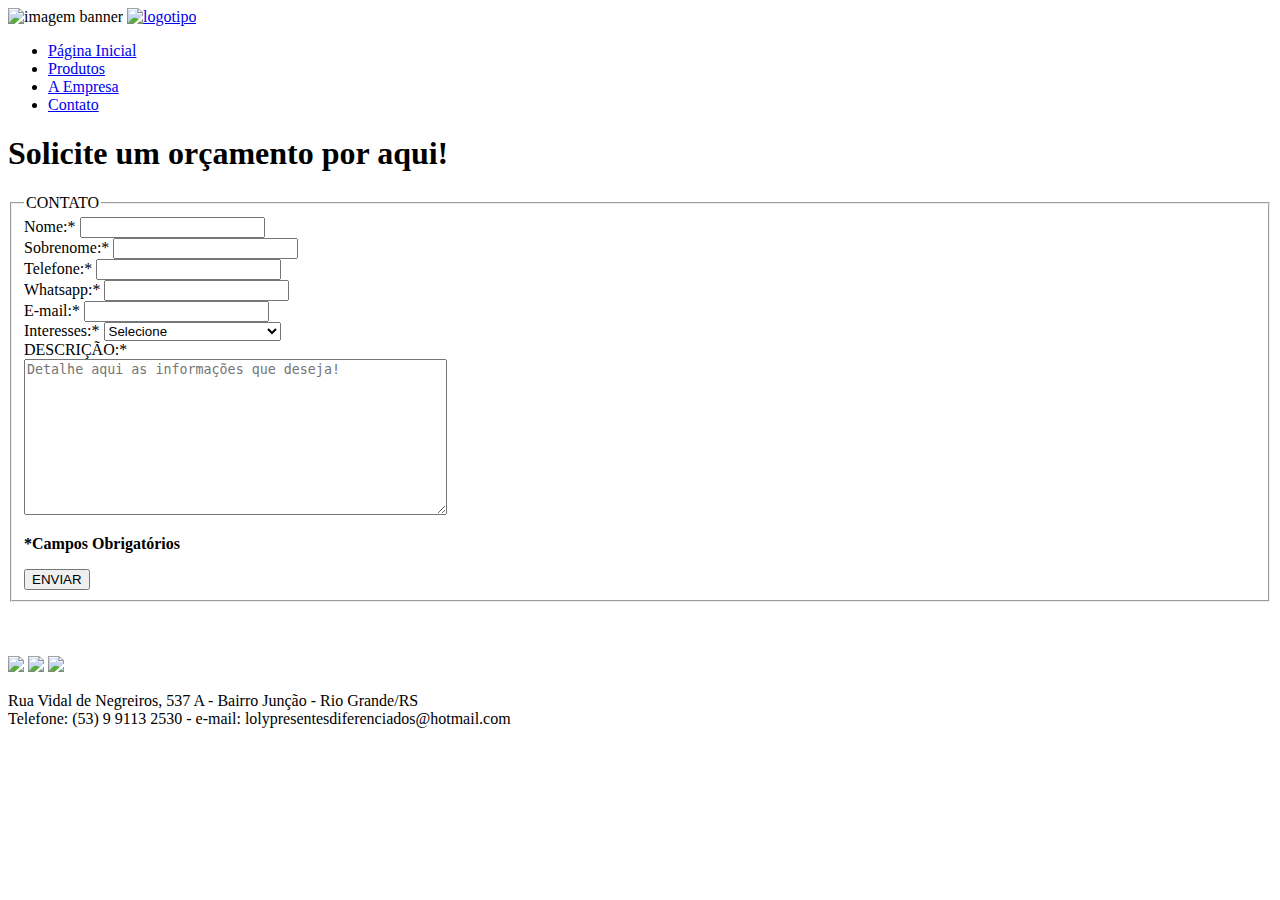
==== trab2/contato.html @ 8db51304 "Add files via upload" ====
<!DOCTYPE html>
<html lang="pt-br">
<head>
    <meta charset="UTF-8">
    <meta http-equiv="X-UA-Compatible" content="IE=edge">
    <meta name="viewport" content="width=device-width, initial-scale=1.0">
    <link href="https://fonts.googleapis.com/css2?family=Kalam:wght@300&display=swap" rel="stylesheet">
    <link rel="icon" type="image/x-icon" href="img/logo.fw.png" />
    <title>Loly Presentes</title>
    <link rel="stylesheet" type="text/css" href="style/estilo.css">
</head>
<body>
    <header>
        <div class="topo">
        <img class="banner" src="img/banner.fw.png" alt="imagem banner">
        <a href="index.html">
        <img class="logo" src="img/logo.fw.png" alt="logotipo"></a>
    </div>
    </header>
    <nav>
        <ul>
            <li><a href="index.html">Página Inicial</a></li>
            <li><a href="produtos.html">Produtos</a></li>
            <li><a href="sobre.html">A Empresa</a></li>
            <li><a href="contato.html">Contato</a></li>
        </ul>
    </nav>
    <h1>Solicite um orçamento por aqui!</h1>
        <form>
            <fieldset>               
                <legend>CONTATO</legend>
                <label for="nome">Nome:*</label>
                <input type="text" id="nome" name="nome" required><br>
                <label for="sobrenome">Sobrenome:*</label>
                <input type="text" id="sobrenome" name="sobrenome" required><br>
                <label for="tel">Telefone:*</label>
                <input type="tel" id="tel" name="tel" maxlength="11" required><br>
                <label for="tel">Whatsapp:*</label>
                <input type="tel" id="tel" name="tel" maxlength="11" required><br>
				<label for="email">E-mail:*</label>
                <input type="email" id="email" name="email" required><br>  
                <label for="assunto">Interesses:*</label>
                <select id="interesses" name="interesses" required>
                    <option value="">Selecione</option>
                    <option value="pelotas">Papelaria</option> 
                    <option value="rio grande">Brigaderia</option>
                    <option value="sao jose do norte">Presentes Personalizados</option>
					<option value="sao jose do norte">Outros</option>                                                            
                </select><br>                         
                <label for="descricao">DESCRIÇÃO:*</label><br>
                <textarea class="textarea" id="descricao" name="descricao" rows="10" cols="50" placeholder="Detalhe aqui as informações que deseja!" required></textarea><br>
                <p><b>*Campos Obrigatórios</b></p>   
                <input class="botao" type="submit" value="ENVIAR">
                </div>
            </fieldset>
			<br><br><br>
    <footer>
        <a href="https://contate.me/lolypersonalizados">
        <img class="redes" src="img/whats.fw.png"></a>
        <a href="https://www.facebook.com/lolypaperart">
        <img class="redes" src="img/face.fw.png"></a>
        <a href="https://www.instagram.com/lolypresentesdiferenciados/">
        <img class="redes" src="img/insta.fw.png">
    </a>
    <div class="rodape">
    <p>Rua Vidal de Negreiros, 537 A - Bairro Junção - Rio Grande/RS<br>
    Telefone: (53) 9 9113 2530 - e-mail: lolypresentesdiferenciados@hotmail.com</p>
    </footer>
</body>
</html>
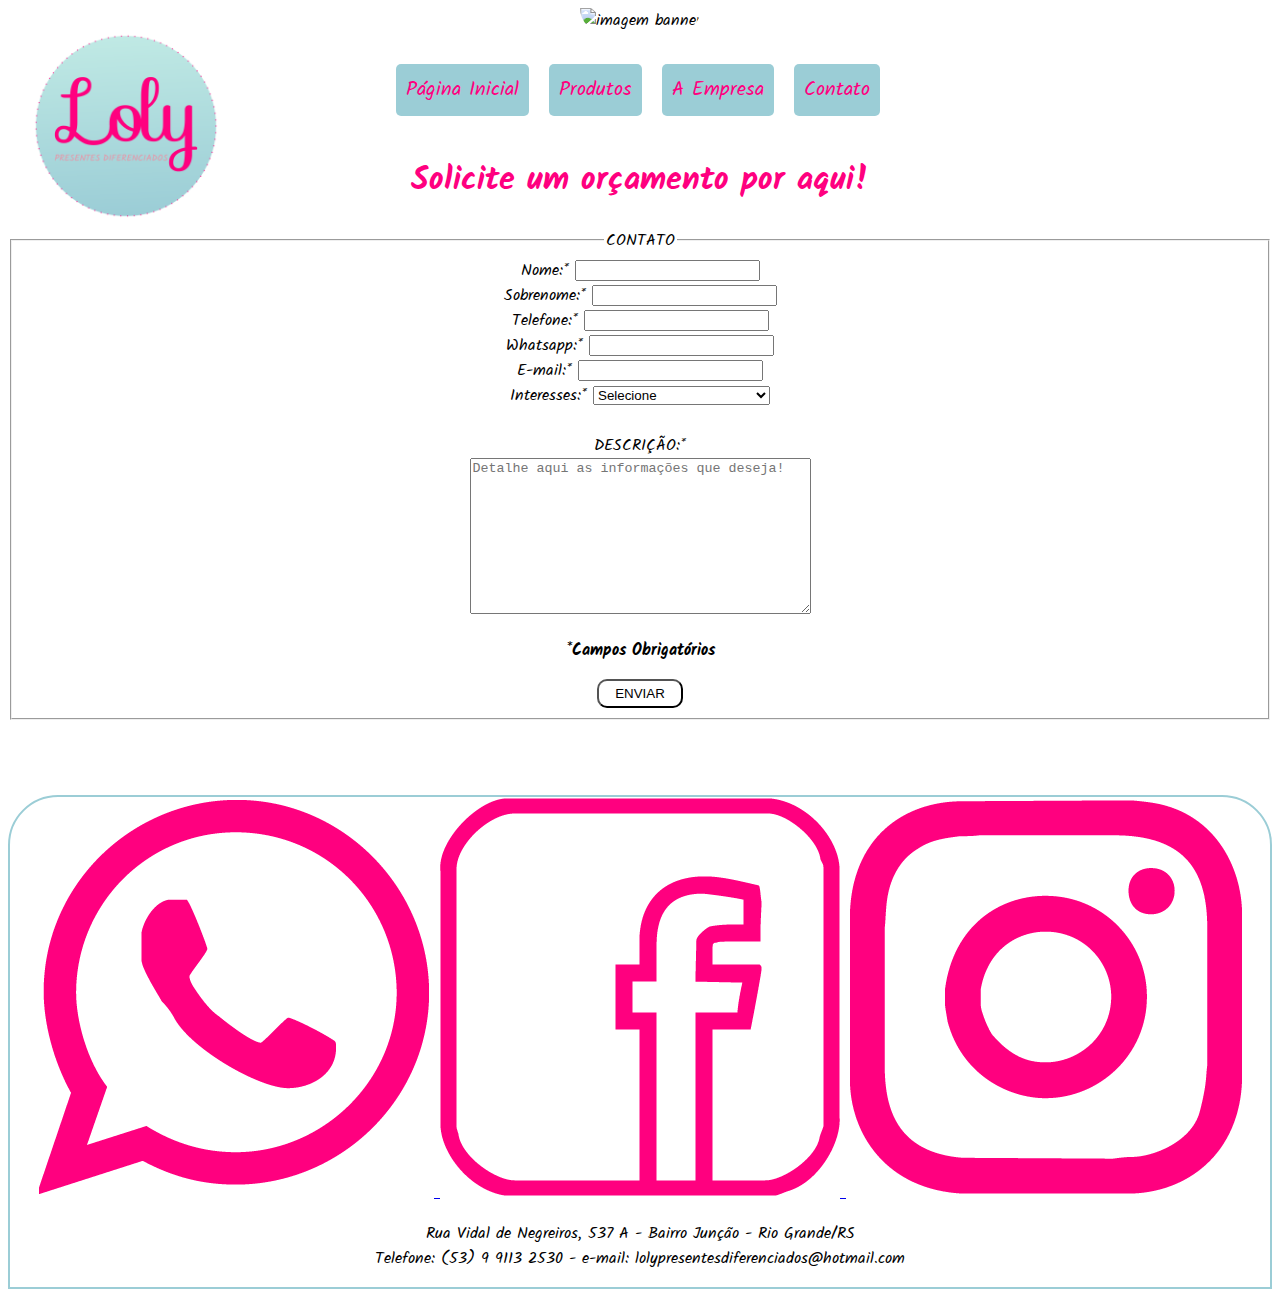
==== commit 15b39e90: "Add files via upload" ====
--- a/trab2/contato.html
+++ b/trab2/contato.html
@@ -5,14 +5,13 @@
     <meta http-equiv="X-UA-Compatible" content="IE=edge">
     <meta name="viewport" content="width=device-width, initial-scale=1.0">
     <link href="https://fonts.googleapis.com/css2?family=Kalam:wght@300&display=swap" rel="stylesheet">
-    <link rel="icon" type="image/x-icon" href="img/logo.fw.png" />
     <title>Loly Presentes</title>
     <link rel="stylesheet" type="text/css" href="style/estilo.css">
 </head>
 <body>
     <header>
         <div class="topo">
-        <img class="banner" src="img/banner.fw.png" alt="imagem banner">
+        <img class="banner" src="img/banner.jpg" alt="imagem banner">
         <a href="index.html">
         <img class="logo" src="img/logo.fw.png" alt="logotipo"></a>
     </div>
@@ -27,44 +26,47 @@
     </nav>
     <h1>Solicite um orçamento por aqui!</h1>
         <form>
-            <fieldset>               
+            <fieldset>
                 <legend>CONTATO</legend>
-                <label for="nome">Nome:*</label>
+                <label for="nome" class="form">Nome:*</label>
                 <input type="text" id="nome" name="nome" required><br>
-                <label for="sobrenome">Sobrenome:*</label>
+                <label for="sobrenome" class="form">Sobrenome:*</label>
                 <input type="text" id="sobrenome" name="sobrenome" required><br>
-                <label for="tel">Telefone:*</label>
+                <label for="tel" class="form">Telefone:*</label>
                 <input type="tel" id="tel" name="tel" maxlength="11" required><br>
-                <label for="tel">Whatsapp:*</label>
+                <label for="tel" class="form">Whatsapp:*</label>
                 <input type="tel" id="tel" name="tel" maxlength="11" required><br>
-				<label for="email">E-mail:*</label>
+				<label for="email" class="form">E-mail:*</label>
                 <input type="email" id="email" name="email" required><br>  
-                <label for="assunto">Interesses:*</label>
+                <label for="assunto" class="form">Interesses:*</label>
                 <select id="interesses" name="interesses" required>
                     <option value="">Selecione</option>
                     <option value="pelotas">Papelaria</option> 
                     <option value="rio grande">Brigaderia</option>
                     <option value="sao jose do norte">Presentes Personalizados</option>
 					<option value="sao jose do norte">Outros</option>                                                            
-                </select><br>                         
-                <label for="descricao">DESCRIÇÃO:*</label><br>
-                <textarea class="textarea" id="descricao" name="descricao" rows="10" cols="50" placeholder="Detalhe aqui as informações que deseja!" required></textarea><br>
+                </select><br><br>                         
+                <label for="descricao" class="form">DESCRIÇÃO:*</label><br>
+                <textarea id="descricao" name="descricao" rows="10" cols="40" placeholder="Detalhe aqui as informações que deseja!" required></textarea><br>
                 <p><b>*Campos Obrigatórios</b></p>   
                 <input class="botao" type="submit" value="ENVIAR">
                 </div>
             </fieldset>
 			<br><br><br>
-    <footer>
-        <a href="https://contate.me/lolypersonalizados">
-        <img class="redes" src="img/whats.fw.png"></a>
-        <a href="https://www.facebook.com/lolypaperart">
-        <img class="redes" src="img/face.fw.png"></a>
-        <a href="https://www.instagram.com/lolypresentesdiferenciados/">
-        <img class="redes" src="img/insta.fw.png">
-    </a>
-    <div class="rodape">
-    <p>Rua Vidal de Negreiros, 537 A - Bairro Junção - Rio Grande/RS<br>
-    Telefone: (53) 9 9113 2530 - e-mail: lolypresentesdiferenciados@hotmail.com</p>
-    </footer>
-</body>
-</html>+            <footer>
+                <a href="https://contate.me/lolypersonalizados">
+                    <img src="img/whats.fw.png" alt="whatsapp" class="redessociais">
+                </a>
+                <a href="https://www.facebook.com/lolypaperart">
+                    <img src="img/face.fw.png" alt="facebook" class="redessociais">
+                </a>
+                <a href="https://www.instagram.com/lolypresentesdiferenciados">
+                    <img src="img/insta.fw.png" alt="instagram" class="redessociais">
+                </a>
+            <div class="rodape">
+                <p>Rua Vidal de Negreiros, 537 A - Bairro Junção - Rio Grande/RS<br>
+                Telefone: (53) 9 9113 2530 - e-mail: lolypresentesdiferenciados@hotmail.com</p>
+            </div>
+        </footer>
+        </body>
+    </html>--- a/trab2/style/estilo.css
+++ b/trab2/style/estilo.css
@@ -0,0 +1,143 @@
+/*BANNER*/
+body{
+  font-family: kalam;
+  text-align: center;
+}
+.banner {
+  width: 100%;
+  border-radius:  0 0 50px 50px;
+  position: relative;
+  margin-bottom: -38px;
+
+}
+.logo {
+  position:absolute;
+  width: 15%;
+  top: 30px;
+  left: 30px;
+
+}
+/*MENU*/
+nav{
+  display: flex;
+  justify-content: center;
+    margin-bottom: -13px;
+}
+nav ul {
+  display: flex;
+  padding: 5px;
+  margin-right: 5px;
+  list-style: none;
+}
+nav li{
+  padding: 10px;
+}
+
+nav li a {
+  display:flex;
+  background-color: #9BCDD6;
+  color: #FF007F;
+  text-decoration: none;
+  font-size: 20px;
+  padding: 10px;
+  border-radius: 5px;
+}
+
+nav li a:hover {
+  background-color: #D7A7BD;
+}
+h1{
+  color:#FF007F;
+}
+/*CONTEÙDO*/
+.container {
+  display: flex;
+  flex-wrap: wrap;
+  justify-content: space-between;
+  align-items: center;
+  gap: 20px;
+  padding: 20px;
+}
+.produto {
+  padding: 30px;
+  text-align: center;
+  max-width: 300px;
+}
+.produto img {
+  max-width: 75%;
+  height: auto;
+  border-radius: 10px;
+}
+.produto h2 {
+  font-size: 16px;
+  margin: 10px 0;
+  color: #FF007F;
+}
+.produto p {
+  font-size: 14px;
+  color: #222222;
+  margin: 10px 0;
+}
+.catalogo{
+  padding: 10px;
+  text-align: center;
+  max-width: 100px;
+  display: flexbox;
+}
+.catalogo img{
+  max-width: 50%;
+  height: auto;
+  border-radius: 5px;
+  display:flexbox;
+}
+.nomeproduto{
+  color: #FF007F;
+  border: 1px solid #9BCDD6;
+  border-radius: 5px;
+  
+}
+.descricaoproduto{
+  font-size: 12px;
+  color: #222222;
+  display: flexbox;
+  flex-wrap: wrap;
+}
+.textosobre{
+display: flex;
+justify-content: flex-start;
+align-items: center;   
+text-align: justify;
+font-size: 16px;
+width: 60vw;
+margin: auto;
+}
+.imgsobre{
+  width: 200px;
+  align-items: center;
+}
+/*BOTÃO*/
+.botao {
+  margin:auto;
+  padding: 5px 10px;
+  border-radius: 10px;
+  text-align: center;
+  cursor: pointer;
+  background-color: #FFFFFF;
+  width: 7%;
+  height: 7%;
+}
+.botao:hover {
+  background-color:#9BCDD6;
+}
+/*RODAPÉ*/
+footer{
+  border: 2px solid #9BCDD6;
+  border-radius: 50px 50px 0 0;
+}
+.redes{
+  margin:50px;
+  width: 5%;
+  height: 5%;
+  border:#FF007F;
+  margin-bottom: -5px;
+}
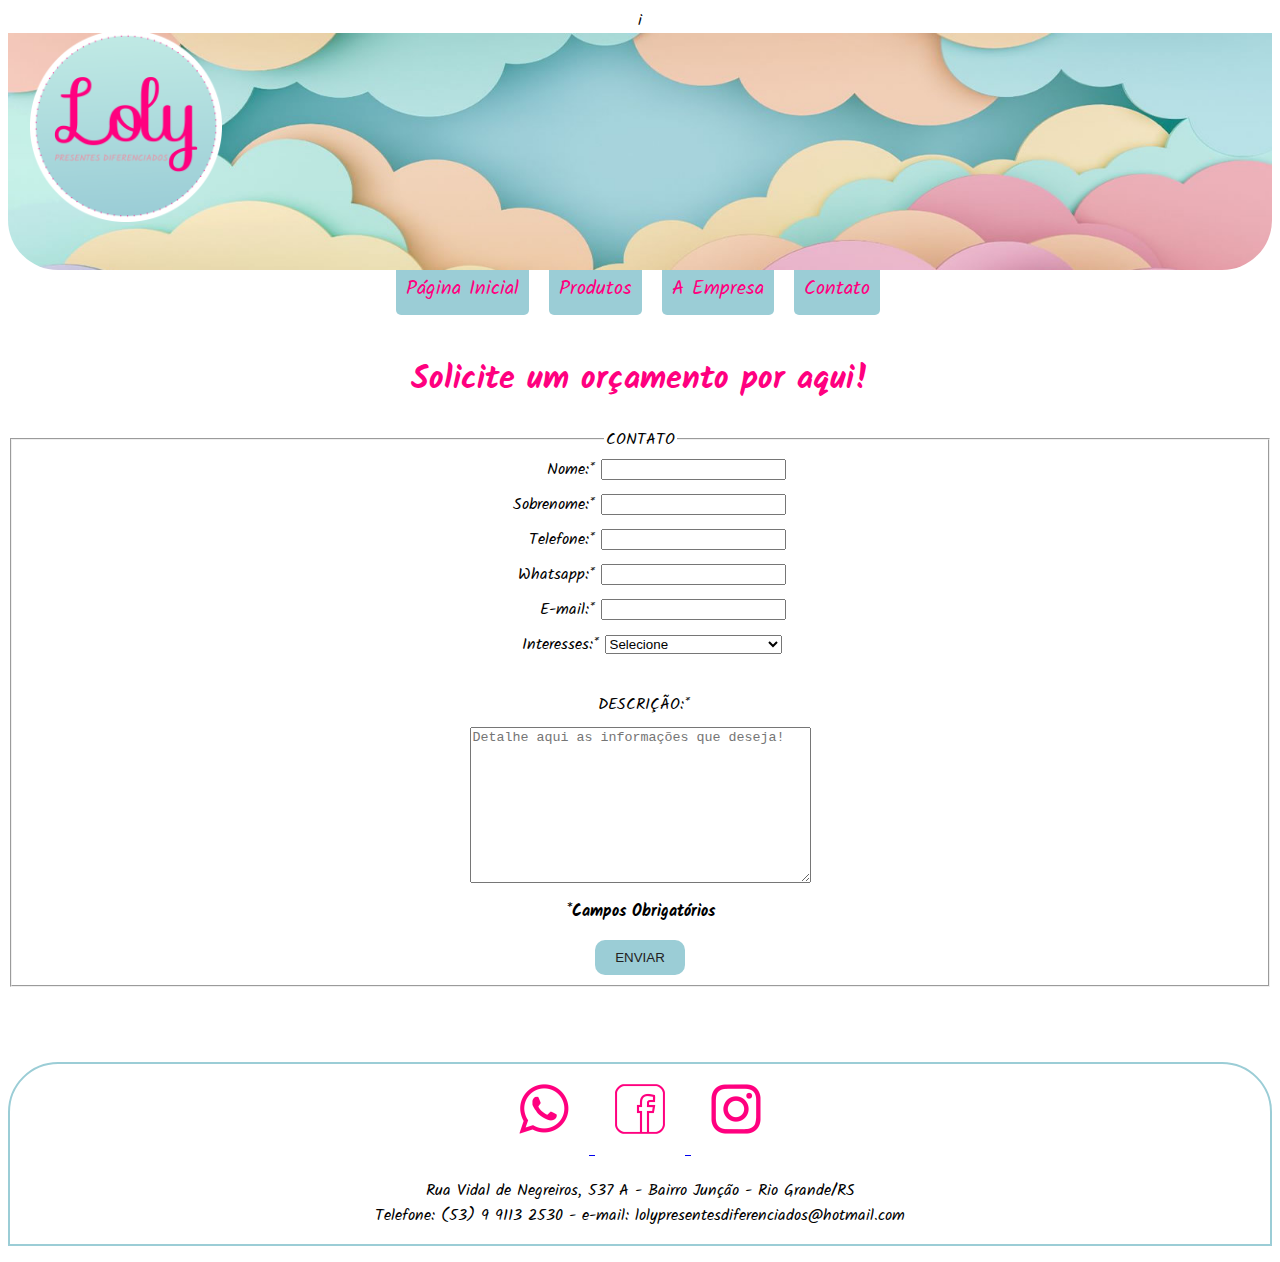
==== commit ffb02891: "Update contato.html" ====
--- a/trab2/contato.html
+++ b/trab2/contato.html
@@ -1,4 +1,4 @@
-<!DOCTYPE html>
+i<!DOCTYPE html>
 <html lang="pt-br">
 <head>
     <meta charset="UTF-8">
@@ -41,10 +41,10 @@
                 <label for="assunto" class="form">Interesses:*</label>
                 <select id="interesses" name="interesses" required>
                     <option value="">Selecione</option>
-                    <option value="pelotas">Papelaria</option> 
-                    <option value="rio grande">Brigaderia</option>
-                    <option value="sao jose do norte">Presentes Personalizados</option>
-					<option value="sao jose do norte">Outros</option>                                                            
+                    <option value="papelaria">Papelaria</option> 
+                    <option value="brigaderia">Brigaderia</option>
+                    <option value="presentes">Presentes Personalizados</option>
+					<option value="presentes">Outros</option>                                                            
                 </select><br><br>                         
                 <label for="descricao" class="form">DESCRIÇÃO:*</label><br>
                 <textarea id="descricao" name="descricao" rows="10" cols="40" placeholder="Detalhe aqui as informações que deseja!" required></textarea><br>
@@ -69,4 +69,4 @@
             </div>
         </footer>
         </body>
-    </html>+    </html>
--- a/trab2/style/estilo.css
+++ b/trab2/style/estilo.css
@@ -8,14 +8,12 @@
   border-radius:  0 0 50px 50px;
   position: relative;
   margin-bottom: -38px;
-
 }
 .logo {
   position:absolute;
   width: 15%;
   top: 30px;
   left: 30px;
-
 }
 /*MENU*/
 nav{
@@ -32,7 +30,6 @@
 nav li{
   padding: 10px;
 }
-
 nav li a {
   display:flex;
   background-color: #9BCDD6;
@@ -42,7 +39,6 @@
   padding: 10px;
   border-radius: 5px;
 }
-
 nav li a:hover {
   background-color: #D7A7BD;
 }
@@ -51,57 +47,34 @@
 }
 /*CONTEÙDO*/
 .container {
-  display: flex;
-  flex-wrap: wrap;
-  justify-content: space-between;
-  align-items: center;
-  gap: 20px;
-  padding: 20px;
+ display: flex;
+ flex-wrap: wrap;
+ justify-content: space-around;
+ align-items: center;
+ padding: 20px;
 }
-.produto {
-  padding: 30px;
+/*PÁGINA PRODUTOS*/
+.produto{
+  margin: 10px;
+  width: clamp(200px, 1000vw, 450px);
   text-align: center;
-  max-width: 300px;
 }
 .produto img {
-  max-width: 75%;
+  width: clamp(200px, 500vw, 500px);
   height: auto;
-  border-radius: 10px;
+  border-radius: 5px;
+  margin-bottom: 10px;
 }
-.produto h2 {
-  font-size: 16px;
-  margin: 10px 0;
-  color: #FF007F;
+.produto figcaption {
+  font-size: 1.2em;
+  font-weight: bold;
+  margin-bottom: 5px;
 }
 .produto p {
-  font-size: 14px;
-  color: #222222;
-  margin: 10px 0;
+  font-size: 1em;
+  line-height: 1.2;
 }
-.catalogo{
-  padding: 10px;
-  text-align: center;
-  max-width: 100px;
-  display: flexbox;
-}
-.catalogo img{
-  max-width: 50%;
-  height: auto;
-  border-radius: 5px;
-  display:flexbox;
-}
-.nomeproduto{
-  color: #FF007F;
-  border: 1px solid #9BCDD6;
-  border-radius: 5px;
-  
-}
-.descricaoproduto{
-  font-size: 12px;
-  color: #222222;
-  display: flexbox;
-  flex-wrap: wrap;
-}
+  /*PÁGINA SOBRE*/
 .textosobre{
 display: flex;
 justify-content: flex-start;
@@ -117,27 +90,47 @@
 }
 /*BOTÃO*/
 .botao {
+  background-color:#9BCDD6;
+  border: none;
+  display: flex;
   margin:auto;
-  padding: 5px 10px;
+  color:#222222;
+  padding: 10px 20px;
   border-radius: 10px;
-  text-align: center;
-  cursor: pointer;
-  background-color: #FFFFFF;
-  width: 7%;
-  height: 7%;
+  text-align:center;
+  cursor:pointer;
 }
 .botao:hover {
-  background-color:#9BCDD6;
+  background-color:#D7A7BD;
+}
+.vejamais {
+  background-color: #9BCDD6;
+  border: none;
+  color: #222222;
+  padding: 10px 20px;
+  text-align: center;
+  text-decoration: none;
+  display: inline-block;
+  font-size: 16px;
+  margin: 10px 0;
+  border-radius: 10px;
+}
+.vejamais:hover{
+  background-color:#D7A7BD;
 }
 /*RODAPÉ*/
 footer{
   border: 2px solid #9BCDD6;
   border-radius: 50px 50px 0 0;
 }
-.redes{
-  margin:50px;
-  width: 5%;
-  height: 5%;
-  border:#FF007F;
-  margin-bottom: -5px;
+.redessociais{
+  width: 50px;
+  padding: 20px;
 }
+/*FORMULÁRIO*/
+label {
+  display: inline-block;
+  width: 100px;
+  text-align: right;
+  margin-bottom: 10px;
+}
